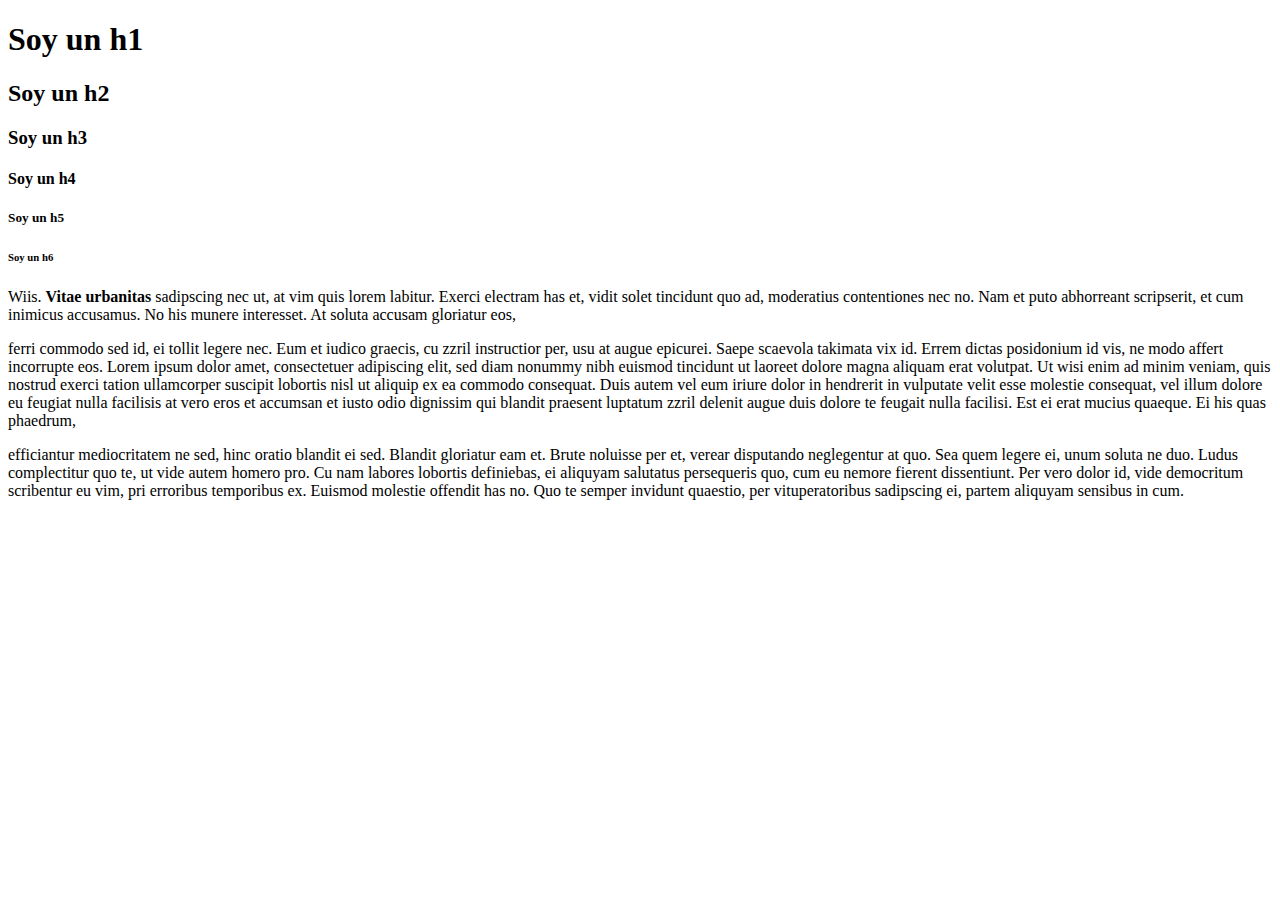
==== html5.html @ 49720170 "commit inicial" ====
<!DOCTYPE html>

<html>

    <head>
        <title>>Esto es un documento de HTML5  </title>
        <meta 
        name="description" 
        content="Esta es una web que nos sirve de plantilla para un documento en HTML5"/>

        <meta name="keywords" 
             content= "HTML meta tags, clases de HTML, video tutoral de HTML, cursos online"7>

        <meta name="author"
                content=" Jaime Gutierrez"/>


        <h1>Soy un h1</h1>
        <h2>Soy un h2</h2>
        <h3>Soy un h3</h3>
        <h4>Soy un h4</h4>
        <h5>Soy un h5</h5>
        <h6>Soy un h6</h6>

    </head>

  <body> 
        <p> 
            Wiis. <strong> Vitae urbanitas </strong> sadipscing nec ut, at vim quis lorem labitur. Exerci electram has et, vidit solet tincidunt quo ad, moderatius contentiones nec no. Nam et puto abhorreant scripserit, et cum inimicus accusamus.
            
            No his munere interesset. At soluta accusam gloriatur eos, 
            
        <p>ferri commodo sed id, ei tollit legere nec. Eum et iudico graecis, cu zzril instructior per, usu at augue epicurei. Saepe scaevola takimata vix id. Errem dictas posidonium id vis, ne modo affert incorrupte eos.
            
            Lorem ipsum dolor amet, consectetuer adipiscing elit, sed diam nonummy nibh euismod tincidunt ut laoreet dolore magna aliquam erat volutpat. Ut wisi enim ad minim veniam, quis nostrud exerci tation ullamcorper suscipit lobortis nisl ut aliquip ex ea commodo consequat. Duis autem vel eum iriure dolor in hendrerit in vulputate velit esse molestie consequat, vel illum dolore eu feugiat nulla facilisis at vero eros et accumsan et iusto odio dignissim qui blandit praesent luptatum zzril delenit augue duis dolore te feugait nulla facilisi.
            
            Est ei erat mucius quaeque. Ei his quas phaedrum,
            
        </p>
        
        efficiantur mediocritatem ne sed, hinc oratio blandit ei sed. Blandit gloriatur eam et. Brute noluisse per et, verear disputando neglegentur at quo. Sea quem legere ei, unum soluta ne duo. Ludus complectitur quo te, ut vide autem homero pro.
            
            Cu nam labores lobortis definiebas, ei aliquyam salutatus persequeris quo, cum eu nemore fierent dissentiunt. Per vero dolor id, vide democritum scribentur eu vim, pri erroribus temporibus ex. Euismod molestie offendit has no. Quo te semper invidunt quaestio, per vituperatoribus sadipscing ei, partem aliquyam sensibus in cum.
        </p>

    </body>

</html>
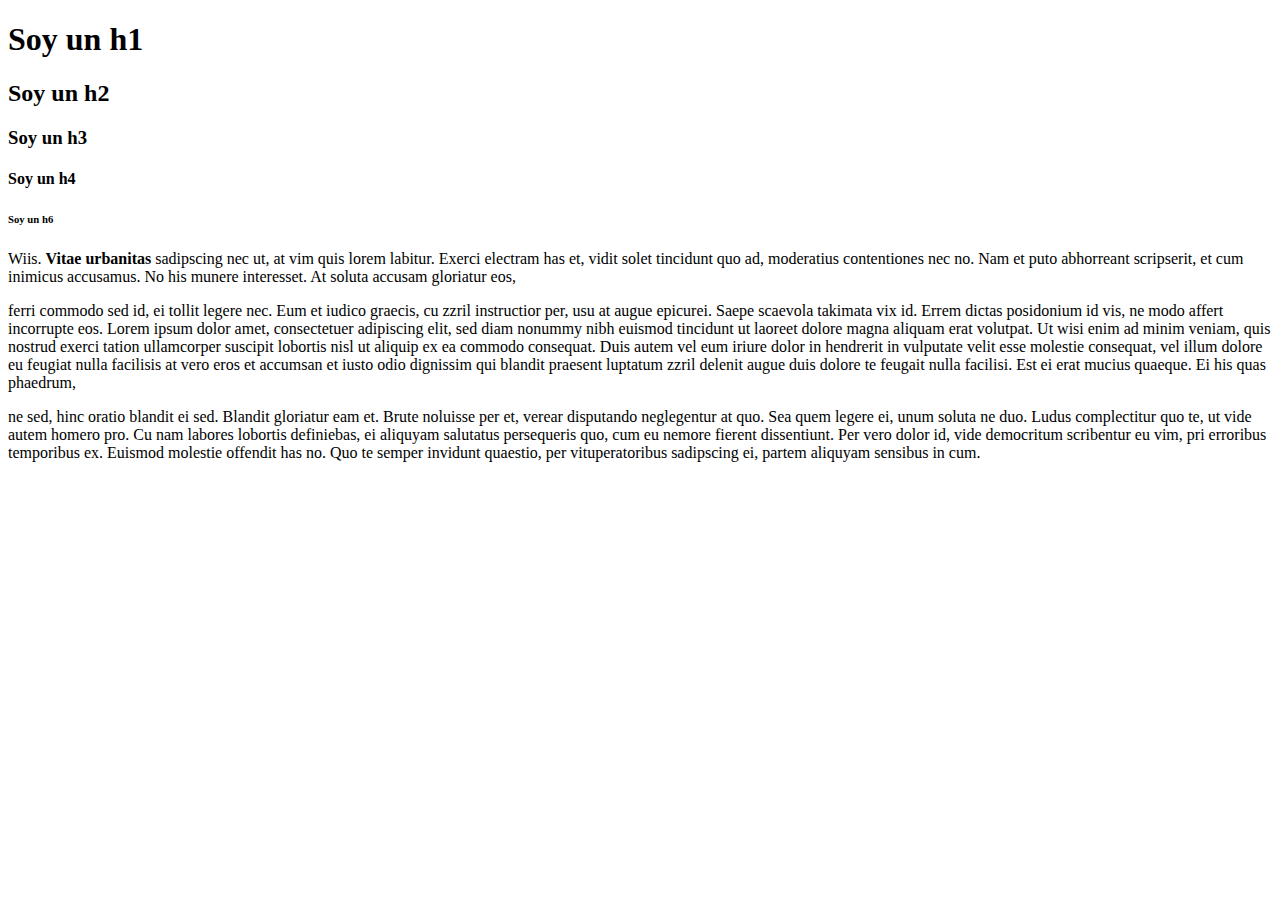
==== commit 20823740: "Eliminado H5" ====
--- a/html5.html
+++ b/html5.html
@@ -19,7 +19,7 @@
         <h2>Soy un h2</h2>
         <h3>Soy un h3</h3>
         <h4>Soy un h4</h4>
-        <h5>Soy un h5</h5>
+    
         <h6>Soy un h6</h6>
 
     </head>
@@ -38,7 +38,7 @@
             
         </p>
         
-        efficiantur mediocritatem ne sed, hinc oratio blandit ei sed. Blandit gloriatur eam et. Brute noluisse per et, verear disputando neglegentur at quo. Sea quem legere ei, unum soluta ne duo. Ludus complectitur quo te, ut vide autem homero pro.
+       ne sed, hinc oratio blandit ei sed. Blandit gloriatur eam et. Brute noluisse per et, verear disputando neglegentur at quo. Sea quem legere ei, unum soluta ne duo. Ludus complectitur quo te, ut vide autem homero pro.
             
             Cu nam labores lobortis definiebas, ei aliquyam salutatus persequeris quo, cum eu nemore fierent dissentiunt. Per vero dolor id, vide democritum scribentur eu vim, pri erroribus temporibus ex. Euismod molestie offendit has no. Quo te semper invidunt quaestio, per vituperatoribus sadipscing ei, partem aliquyam sensibus in cum.
         </p>
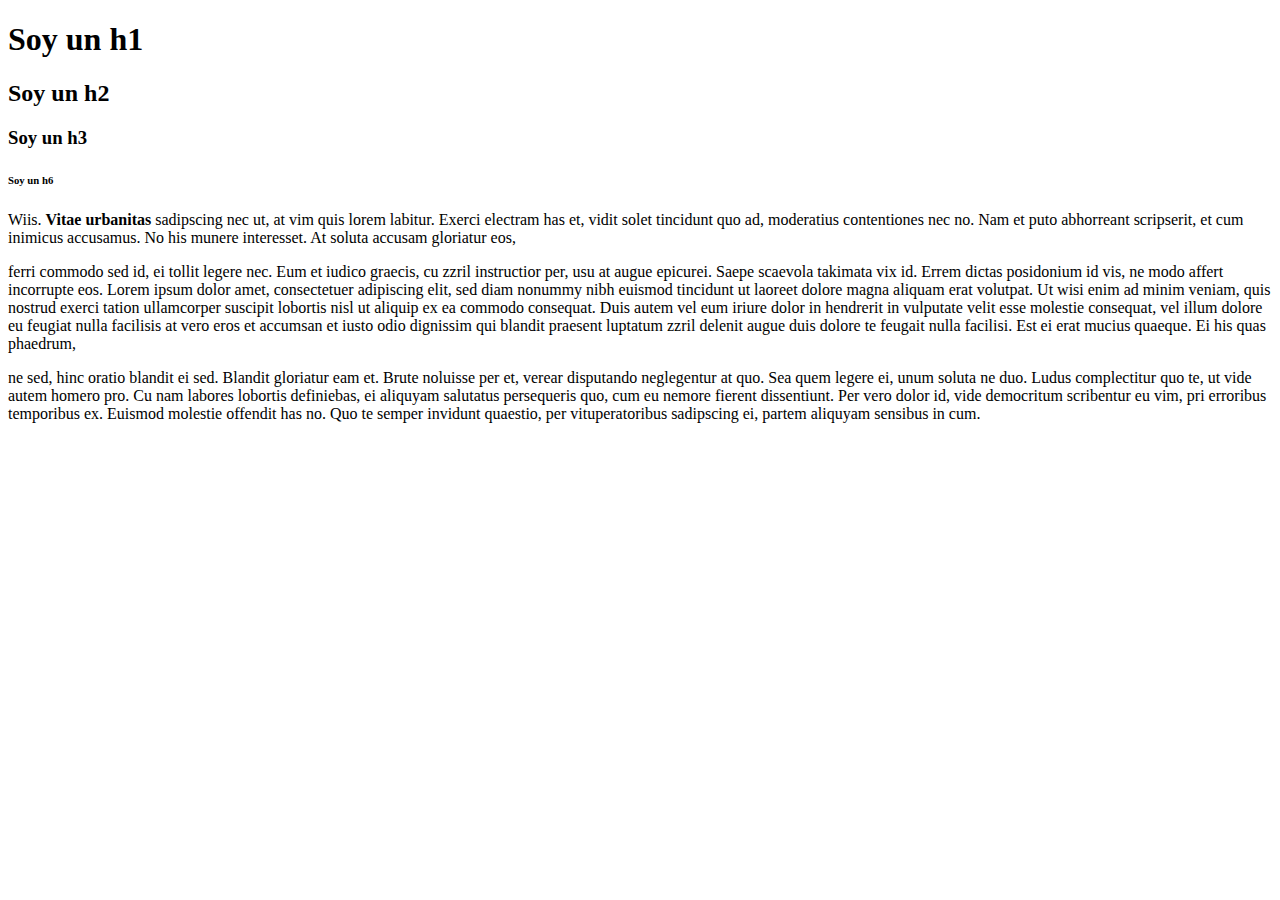
==== commit 651cd406: "Cambio 3" ====
--- a/html5.html
+++ b/html5.html
@@ -18,7 +18,7 @@
         <h1>Soy un h1</h1>
         <h2>Soy un h2</h2>
         <h3>Soy un h3</h3>
-        <h4>Soy un h4</h4>
+        
     
         <h6>Soy un h6</h6>
 
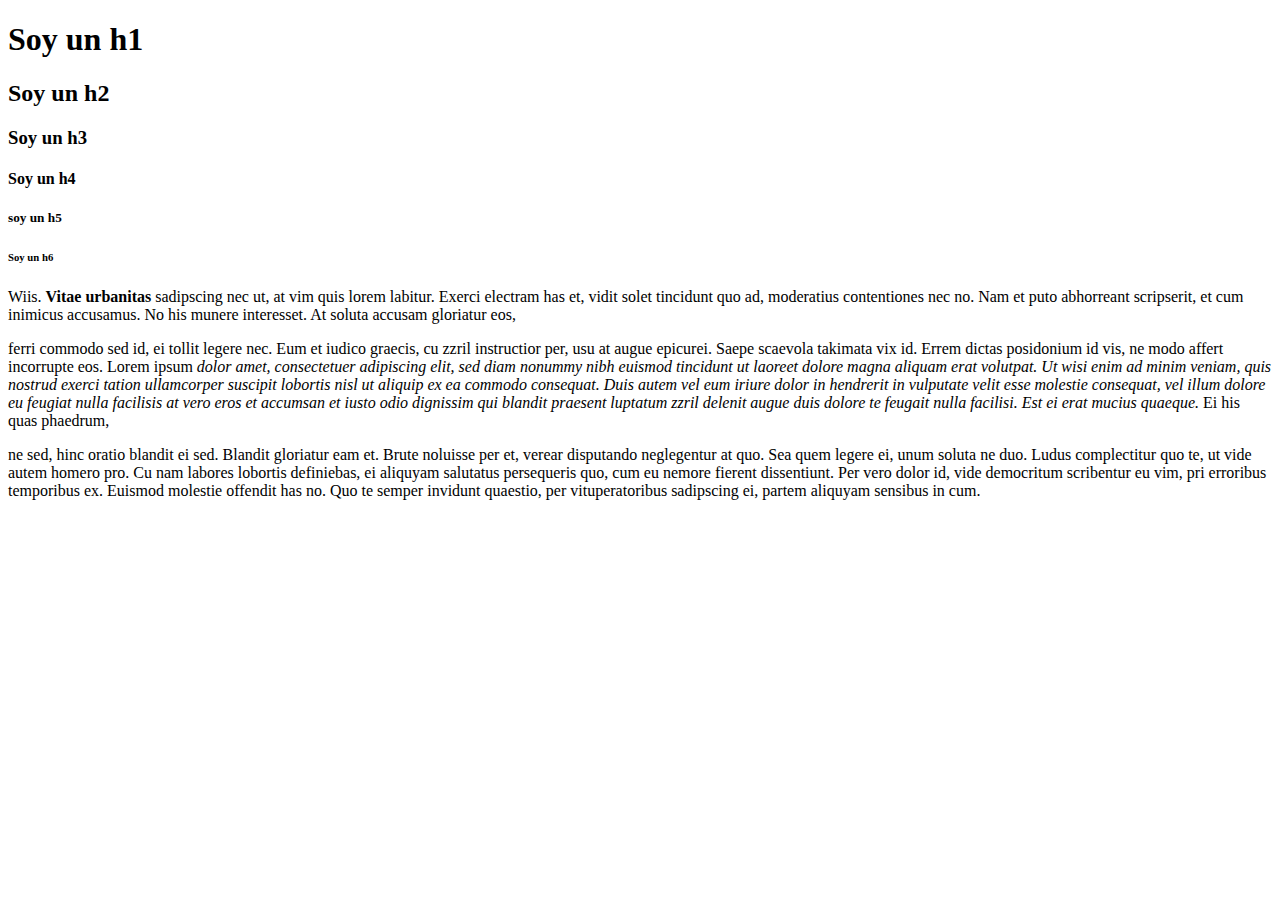
==== commit ef23752c: "Marcas principales de texto en HTML" ====
--- a/html5.html
+++ b/html5.html
@@ -18,8 +18,8 @@
         <h1>Soy un h1</h1>
         <h2>Soy un h2</h2>
         <h3>Soy un h3</h3>
-        
-    
+        <h4>Soy un h4</h4>
+        <h5>soy un h5</h5>
         <h6>Soy un h6</h6>
 
     </head>
@@ -32,9 +32,9 @@
             
         <p>ferri commodo sed id, ei tollit legere nec. Eum et iudico graecis, cu zzril instructior per, usu at augue epicurei. Saepe scaevola takimata vix id. Errem dictas posidonium id vis, ne modo affert incorrupte eos.
             
-            Lorem ipsum dolor amet, consectetuer adipiscing elit, sed diam nonummy nibh euismod tincidunt ut laoreet dolore magna aliquam erat volutpat. Ut wisi enim ad minim veniam, quis nostrud exerci tation ullamcorper suscipit lobortis nisl ut aliquip ex ea commodo consequat. Duis autem vel eum iriure dolor in hendrerit in vulputate velit esse molestie consequat, vel illum dolore eu feugiat nulla facilisis at vero eros et accumsan et iusto odio dignissim qui blandit praesent luptatum zzril delenit augue duis dolore te feugait nulla facilisi.
+            Lorem ipsum <em>dolor amet, consectetuer adipiscing elit, sed diam nonummy nibh euismod tincidunt ut laoreet dolore magna aliquam erat volutpat. Ut wisi enim ad minim veniam, quis nostrud exerci tation ullamcorper suscipit lobortis nisl ut aliquip ex ea commodo consequat. Duis autem vel eum iriure dolor in hendrerit in vulputate velit esse molestie consequat, vel illum dolore eu feugiat nulla facilisis at vero eros et accumsan et iusto odio dignissim qui blandit praesent luptatum zzril delenit augue duis dolore te feugait nulla facilisi.
             
-            Est ei erat mucius quaeque. Ei his quas phaedrum,
+                Est ei erat mucius quaeque.</em> Ei his quas phaedrum,
             
         </p>
         
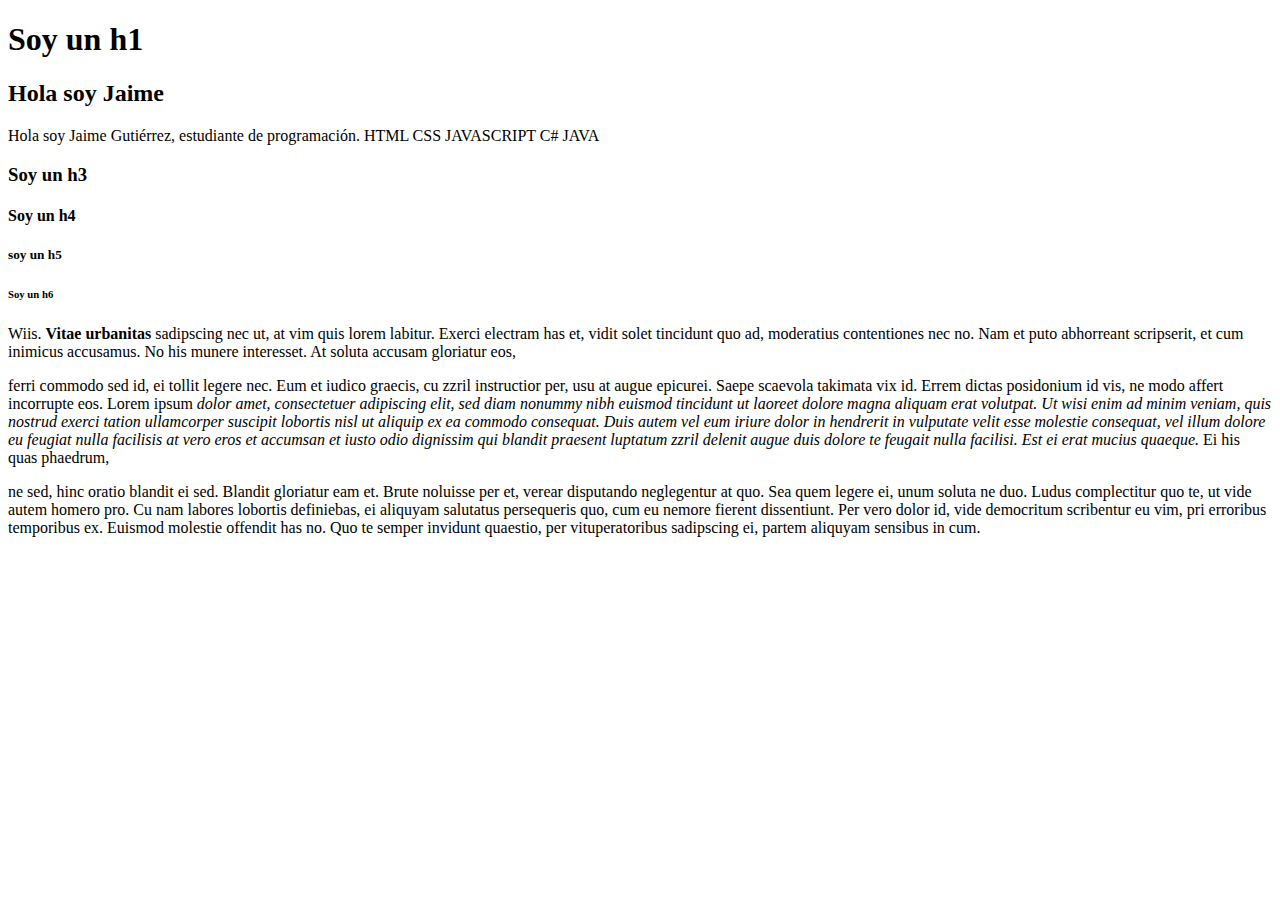
==== commit 3931f9a5: "etiquetas" ====
--- a/html5.html
+++ b/html5.html
@@ -16,7 +16,16 @@
 
 
         <h1>Soy un h1</h1>
-        <h2>Soy un h2</h2>
+        
+       <div>
+           
+        <h2>Hola soy Jaime</h2>
+        <p> Hola soy Jaime Gutiérrez, estudiante de programación. <span> HTML CSS JAVASCRIPT </span> <span> C# JAVA</span>
+            
+            
+           
+        </div>
+
         <h3>Soy un h3</h3>
         <h4>Soy un h4</h4>
         <h5>soy un h5</h5>
@@ -25,6 +34,8 @@
     </head>
 
   <body> 
+
+    <div>
         <p> 
             Wiis. <strong> Vitae urbanitas </strong> sadipscing nec ut, at vim quis lorem labitur. Exerci electram has et, vidit solet tincidunt quo ad, moderatius contentiones nec no. Nam et puto abhorreant scripserit, et cum inimicus accusamus.
             
@@ -43,6 +54,9 @@
             Cu nam labores lobortis definiebas, ei aliquyam salutatus persequeris quo, cum eu nemore fierent dissentiunt. Per vero dolor id, vide democritum scribentur eu vim, pri erroribus temporibus ex. Euismod molestie offendit has no. Quo te semper invidunt quaestio, per vituperatoribus sadipscing ei, partem aliquyam sensibus in cum.
         </p>
 
+
+    </div>
+
     </body>
 
 </html>